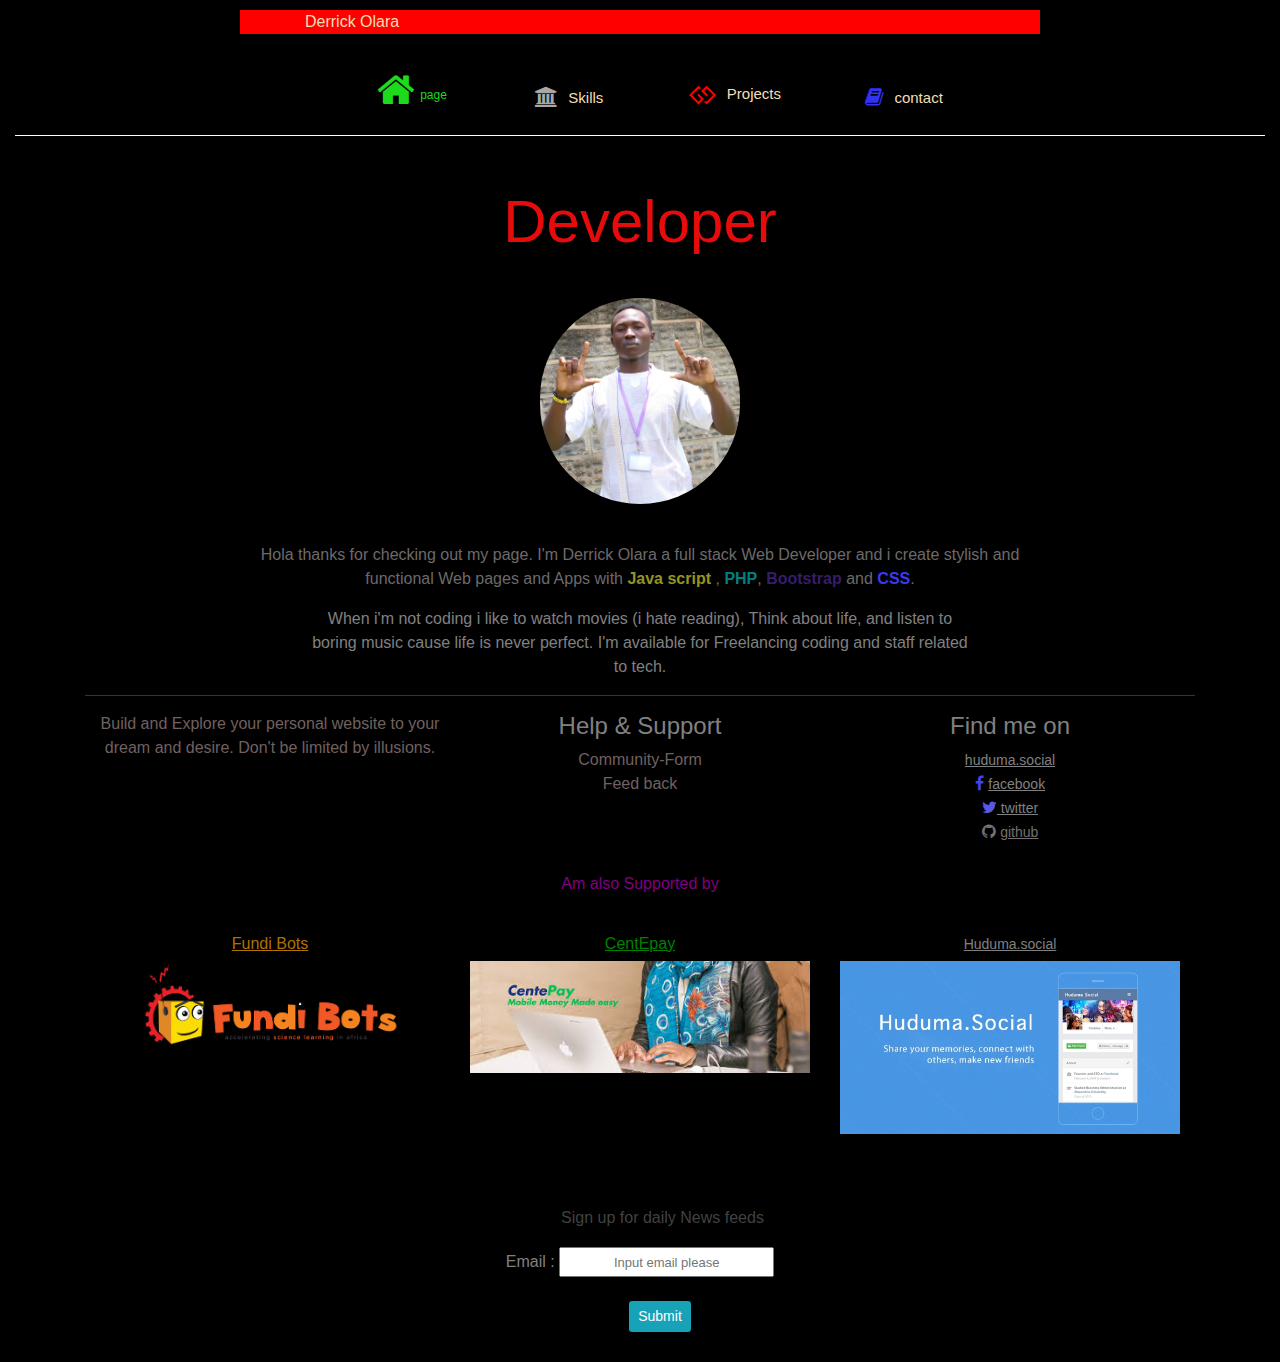
==== index.html @ 3caf9a6b "updated alerts" ====
<!DOCTYPE html>
<html lang="en">
<head>
    <meta charset="UTF-8">
    <meta name="viewport" content="width=device-width, initial-scale=1.0">
    <title>Derrick's Biography</title>
    
    
    <link rel="stylesheet" href="https://maxcdn.bootstrapcdn.com/font-awesome/4.6.3/css/font-awesome.min.css">

    <link rel="stylesheet" href="https://maxcdn.bootstrapcdn.com/bootstrap/4.5.0/css/bootstrap.min.css">
    <link rel="stylesheet" href="style.css">
</head>



<!-------------------Navigation section------------------------>
       <div class="container" id="navname">
            <p id="navderrick">Derrick Olara</p>
       </div>

       <div class="container-fluid" id="navcontainer">

        
           <ol>
               <li><a href="#"><span class="fa fa-home" id="home"></a></span><font id="pagehome"><font style="font-size: 12px;" id="page"><br>page</font></font></li>

               <li><a href="skills.html"><span class="fa fa-university"></a>Skills</li>

               <li><a href="#"><span class="fa fa-gg" id="ggg"></a>Projects</span></li>

               <li><a href="#"><span class="fa fa-book"></a></span>contact</li>
           </ol>
       </div>

<!-----------------------------Main body--------------------->
       <div class="container">
           <h1 id="derrick">Developer</h1>
       </div> 
       
       <img id="profile" class="img-fluid" src="images/derrick1.JPG" alt="image can't load check connection">

       <div class="container" id="detailone">
           <p>Hola thanks for checking out my page. I'm Derrick Olara a full stack Web Developer and i create stylish and functional Web pages and Apps with  <strong style="color: rgb(148, 148, 32);">Java script</strong> , <strong style="color:teal">PHP</strong>, <strong style="color: rgb(53, 30, 105);">Bootstrap</strong> and <strong style="color: rgb(58, 58, 238);">CSS</strong>.</p>
       </div>


       <div class="container" id="detailtwo">
           When i'm not coding i like to watch movies (i hate reading), Think about life, and listen to boring music cause life is never perfect. I'm available for Freelancing coding and staff related to tech. 
       </div>
<!--------------------Footer section-------------------------> 
                           <div class="container"><hr></div>    
                            
        <div class="container" id="footsection">

            <div class="container" id="build">
                <p>Build and Explore your personal website to your dream and desire. Don't be limited by illusions.</p>
             </div>

             <div class="container" id="help">
                <div class="col"><h4>Help & Support</h4></div>
                    <div class="col" id="helpinfo">Community-Form</div>
                         <div class="col" id="helpinfo">Feed back</div>
            </div>

            <div class="container">
                <div class="col"><h4 id="find">Find me on</h4></div>

                    <div class="col" ><a id="huduma" href="https://huduma.social/dericklara"><u>huduma.social</u></a></div>

                        <div class="col" ><span class="fa fa-facebook"></span> <a id="facebook" href="https://www.facebook.com/lara.derick.1"><u>facebook</u></a></div>

                        <div class="col" ><span class="fa fa-twitter"></span><a id="twitter" href="https://twitter.com/0700derrick"><u> twitter</u></a></div>

                        <div class="col"><span class="fa fa-github"></span> <a id="github" href="https://github.com/0700derrick"> <u>github</u></a></div>
            </div>
        </div>  
<!-------------------last foot section---------------------->

        <div class="container" id="supported">
            <h6>Am also Supported by</h6>
        </div>
        
    <div class="container" id="lastfootsection">
        <div class="container">
            <h6><a id="fundi" href=""><u>Fundi Bots</u></a></h6>
            <img class="img-fluid" src="images/fundi logo.png" alt="image can't load check connection">
        </div>

        <div class="container">
            <h6><a id="centepay" href=""><u>CentEpay</u></a></h6>
            <img class="img-fluid" src="images/centepay.jpg" alt="image can't load check connection">
        </div>

        <div class="container">
            <h6><a id="huduma" href=""><u>Huduma.social</u></a></h6>
            <img class="img-fluid" id="hudumaimage" src="images/huduma.jpg" alt="can't load image check connection">
        </div>
    </div> 

<br>
    <!---------------------Alert section-------------------> 

<div class="container" id="success-alert">
    <div class="col">
        <div class="alert alert-success fade show" id="alertsuccess">
            <span class="fa fa-smile-o"> </span>Thank you for your Support <button class="close" id="closesuccess">&times;</button>
        </div>
    </div>
</div>

<div class="container" id="danger-alert">
    <div class="alert alert-danger fade show" id="alertdanger">
        <span class="fa fa-frown-o"></span> Please Input all Details <button class="close" id="closedanger">&times;</button>
    </div>
</div>

<!---------------------last section------------------->
   
    
    <div class="container">
        <h6 id="signup">Sign up for daily News feeds</h6>
    </div>

<form action="#">

   <span id="emails">Email : </span> <input type="email" placeholder="Input email please" id="inp" required> <br> <br>

   <button onclick="dat()" id="btt" type="button" class="btn-sm btn-info">Submit</button>
</form>
  

    

<script src="https://code.jquery.com/jquery-3.5.1.slim.min.js"> </script>
<script src="https://stackpath.bootstrapcdn.com/bootstrap/4.5.0/js/bootstrap.min.js"></script>    
<script src="index.js" type="text/javascript"></script>    
<body>
    
</body>
</html>
---- style.css ----
body
{
    background-color: black;
    font-family: 'poppins', sans-serif;
    color: wheat;
}

#navcontainer
{
   position: sticky;
   top: 0px;
   background-color: black;
   z-index: 1;
}


#navname
{
   margin-top: 10px;
   max-width: 800px;
  
   background-color: red;
}

#navderrick
{
    padding-top: 10px;
    padding-top: 0px;
    margin-left: 50px;   
}

ol
{
    padding-top: 0px;
    text-align: center;
    border-bottom: 1px solid white;
    padding-bottom: 0px;
}

a
{
    list-style: none;
    text-decoration: none;
    color: wheat;
}

a:hover
{
    list-style: none;
    text-decoration: none;
    color: wheat;
}

#page
{
    position: relative;
    right: 4px;
    bottom: 10px;
}

li
{
    list-style: none;
    display: inline-flex;
    padding: 40px;
    padding-top: 20px; 
    padding-bottom: 20px;
    font-size: 15px;
}

span
{
    margin: 0px;
    padding: 0px;
}

.fa-home
{
    padding-right: 10px;
    font-size: 40px;
    color: rgb(30, 218, 30);
}

.fa-university
{
    padding-right: 10px;
    font-size: 20px;
    color: rgb(172, 167, 167);
}

.fa-gg
{
    padding-right: 10px;
    font-size: 25px;
    color:red;
}

.fa-book
{
    padding-right: 10px;
    font-size: 20px;
    color: rgb(50, 50, 241);
}

h1
{
    font-weight: 1px;
    color: rgba(236, 11, 11, 0.986);
    text-align: center;
    margin-bottom: 40px;
    margin-top: 50px;
    font-size: 60px;
    font-weight: lighter;
    
}

#profile
{
    margin-left: auto;
    margin-right: auto;
    display: block;
    width: 200px;
    border-radius: 500px;
    margin-bottom: 3%;
}

#detailone
{
    max-width: 800px;
    text-align: center;
    color: rgb(109, 106, 106);
}

#detailtwo
{
    max-width: 700px;
    text-align: center;
    color: gray;
}

hr
{
    border-top: 1px solid purple;
}

#footsection
{
    display: flex;
    margin-bottom: 30px;
    text-align: center;
}

#build
{
    color: rgb(112, 97, 97);
}

#help
{
    color: gray;
}



#helptitle
{
  text-align: center;
}

#helpinfo
{
    color: rgb(112, 97, 97);
}

#find
{
    color: gray;
}

#huduma
{
    color: gray;
    font-size: 14px;
}

#facebook
{
    color:gray;
    font-size: 14px;
}

.fa-facebook
{
    color: rgb(66, 66, 238);
}

#twitter
{
    color: gray;
    font-size: 14px;
}

.fa-twitter
{
    color: rgb(88, 88, 228);
}

#github
{
    color: rgb(117, 111, 111);
    font-size: 14px;
}

#supported
{
    text-align: center;
    color: purple;
    margin-bottom: 40px;
}

.fa-github
{
    color: rgb(117, 111, 111);
}

#fundi
{
    color: rgba(255, 166, 0, 0.699);
}

#centepay
{
    color: green;
    margin-top: 50%;
}

#lastfootsection
{
    display: flex;
    text-align: center;
}

#hudumaimage
{
    height: auto;
}

#signup
{
    text-align: center;
    margin-top: 50px;
    margin-bottom: 20px; 
    margin-left: 45px;
    color: rgba(128, 128, 128, 0.521);
}


.btn-primary
{
    filter: drop-shadow(10px 10px 10px rgb(43, 43, 99));
    margin-bottom: 50px;
}


#closedanger
{
    position: relative;
    left: 13px;
}

#closesuccess
{
    position: relative;
    left: 13px;
}

#success-alert
{
    max-width: 400px;
    text-align: center;
}

.alert-success
{
    color: green;
    position: absolute;
    z-index: 1px;
}

.fa-smile-o
{
    color: rgb(23, 85, 23);
    position: relative;
    right: 13px;
}

#danger-alert
{
    max-width: 300px;
    text-align: center;
}

.alert-danger
{
    color: red;
    position: absolute;
    z-index: 1px;
}


.fa-frown-o
{
    position: relative;
    right: 13px;
}

form
{
    text-align: center;
    margin-bottom: 30px;
}


#emails
{
    color: gray;
}

#emailword
{
    color: gray;
}

::placeholder
{
    font-size: 13px;
    text-align: center;
}

.btn-info
{
    border: 1px solid transparent;
    position: relative;
    left: 20px;
}
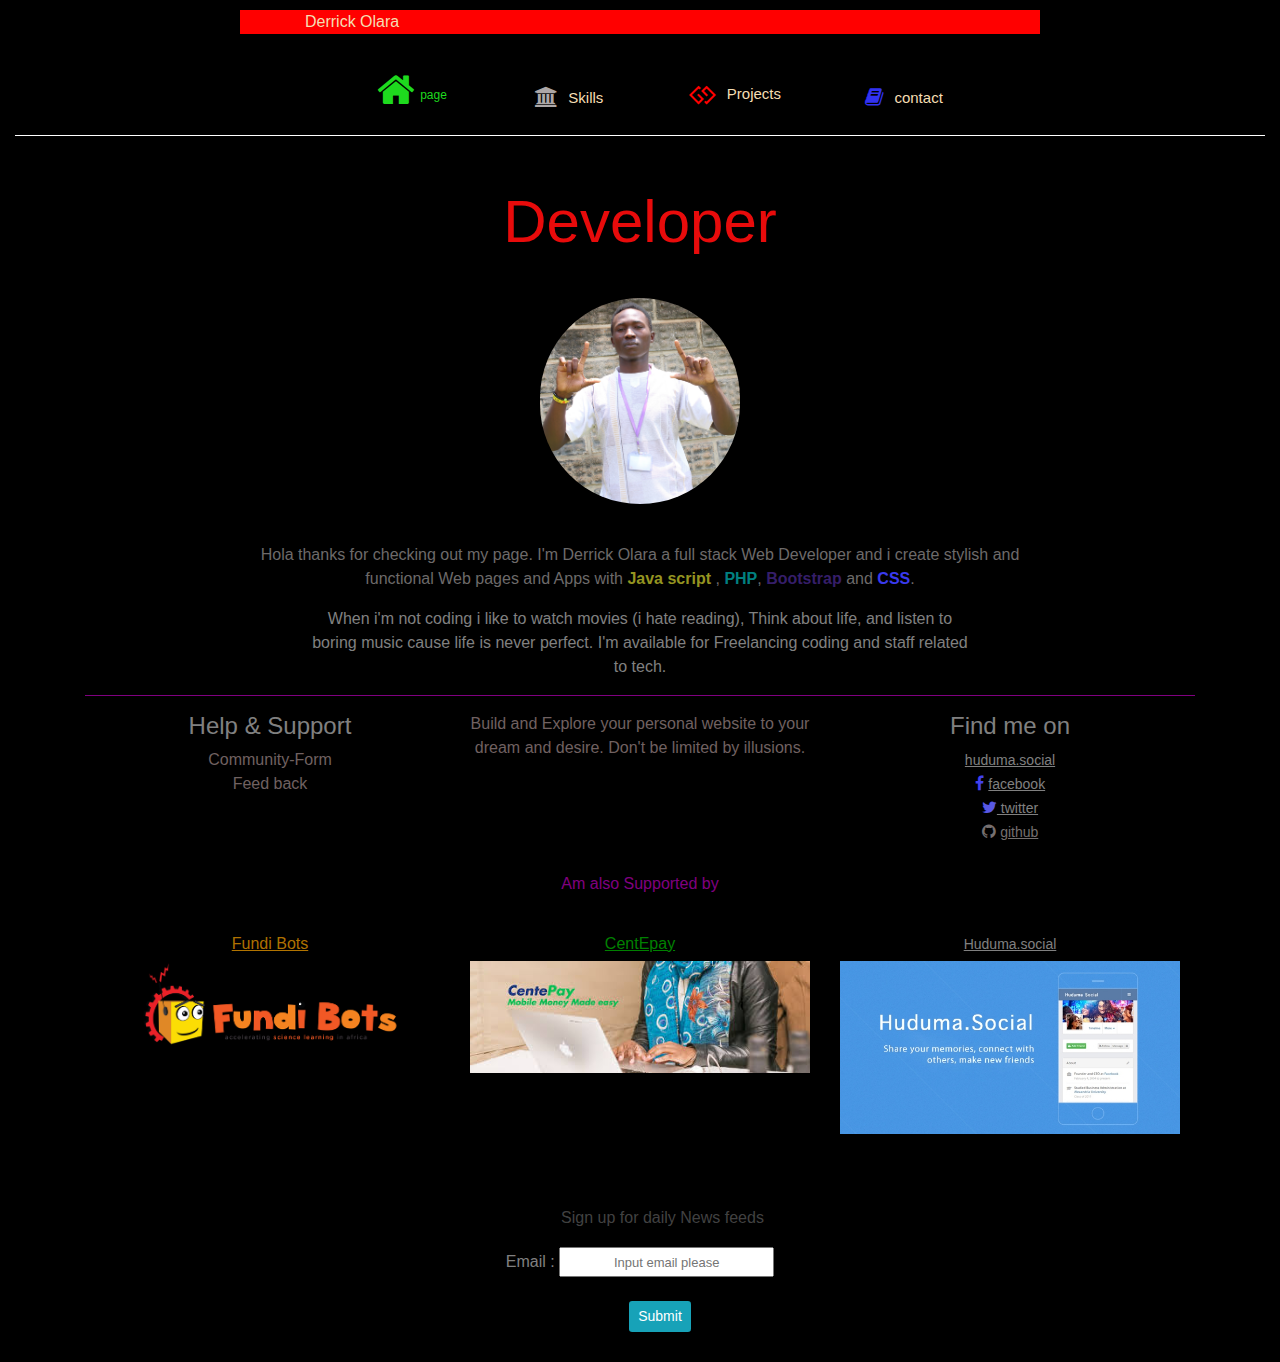
==== commit 943cc571: "updated images" ====
--- a/index.html
+++ b/index.html
@@ -53,15 +53,15 @@
                             
         <div class="container" id="footsection">
 
-            <div class="container" id="build">
-                <p>Build and Explore your personal website to your dream and desire. Don't be limited by illusions.</p>
-             </div>
-
-             <div class="container" id="help">
+            <div class="container" id="help">
                 <div class="col"><h4>Help & Support</h4></div>
                     <div class="col" id="helpinfo">Community-Form</div>
                          <div class="col" id="helpinfo">Feed back</div>
             </div>
+
+            <div class="container" id="build">
+                <p>Build and Explore your personal website to your dream and desire. Don't be limited by illusions.</p>
+             </div>
 
             <div class="container">
                 <div class="col"><h4 id="find">Find me on</h4></div>
--- a/style.css
+++ b/style.css
@@ -243,6 +243,7 @@
 #hudumaimage
 {
     height: auto;
+    width: auto;
 }
 
 #signup
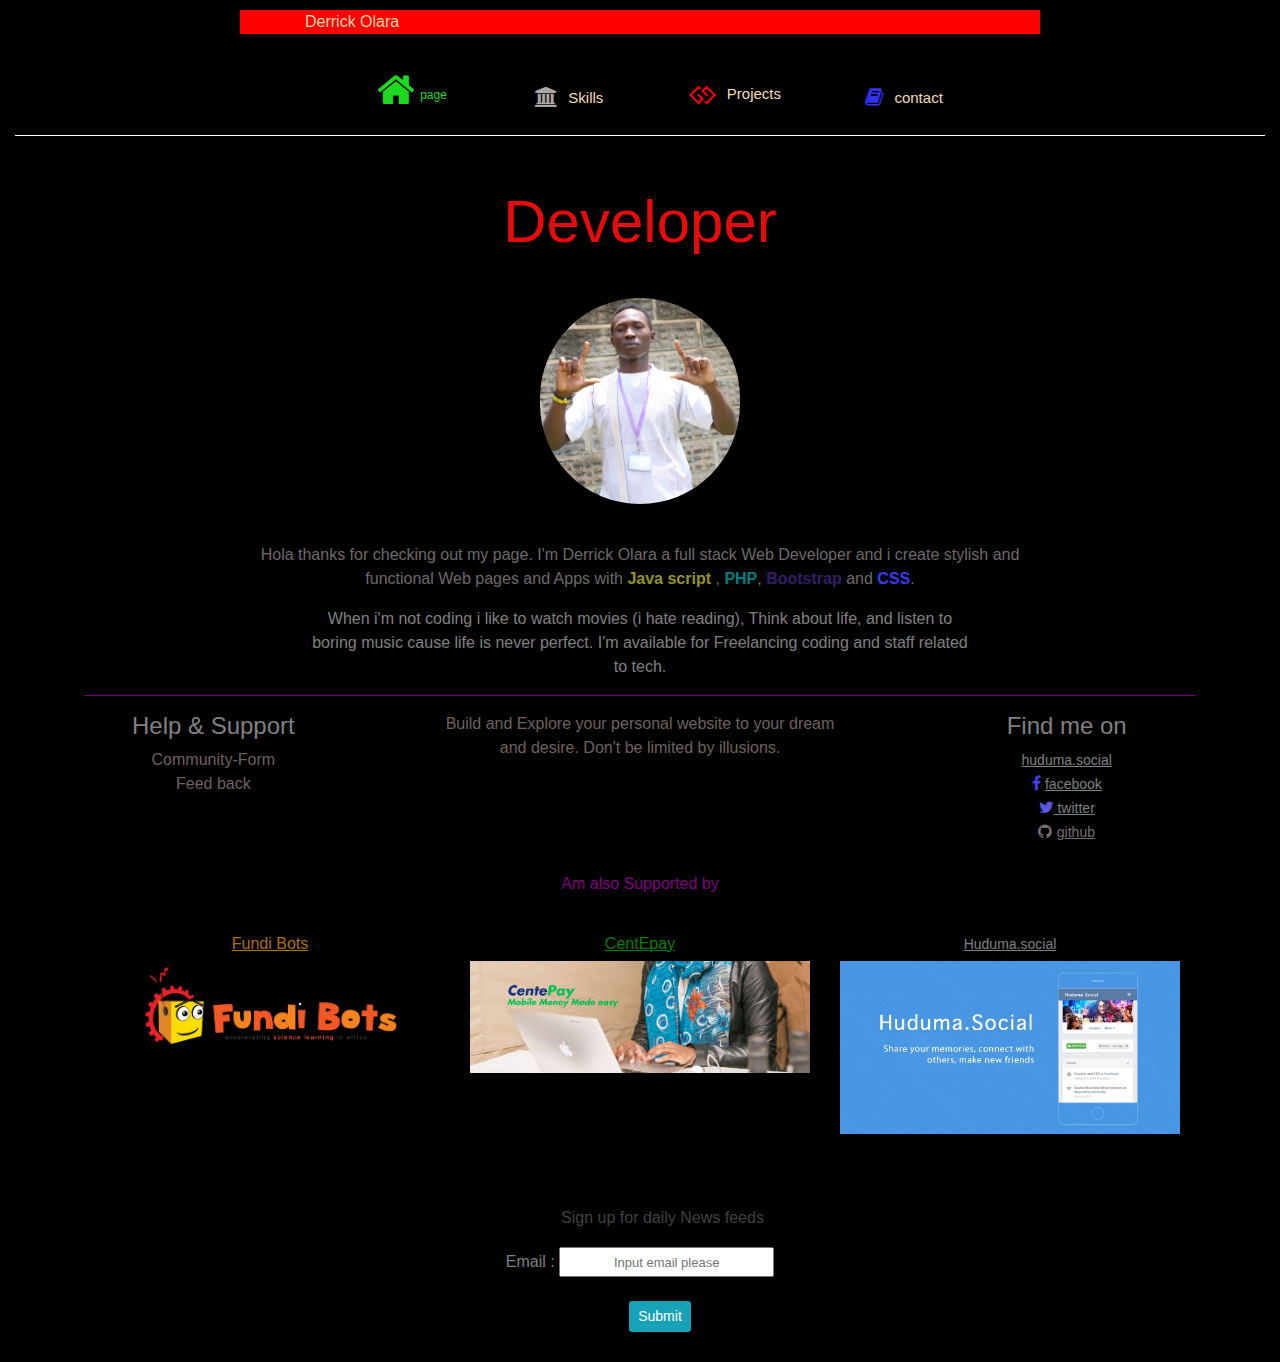
==== commit 17964cd8: "upadate" ====
--- a/index.html
+++ b/index.html
@@ -51,7 +51,7 @@
 <!--------------------Footer section-------------------------> 
                            <div class="container"><hr></div>    
                             
-        <div class="container" id="footsection">
+        <div class="container-flex" id="footsection">
 
             <div class="container" id="help">
                 <div class="col"><h4>Help & Support</h4></div>
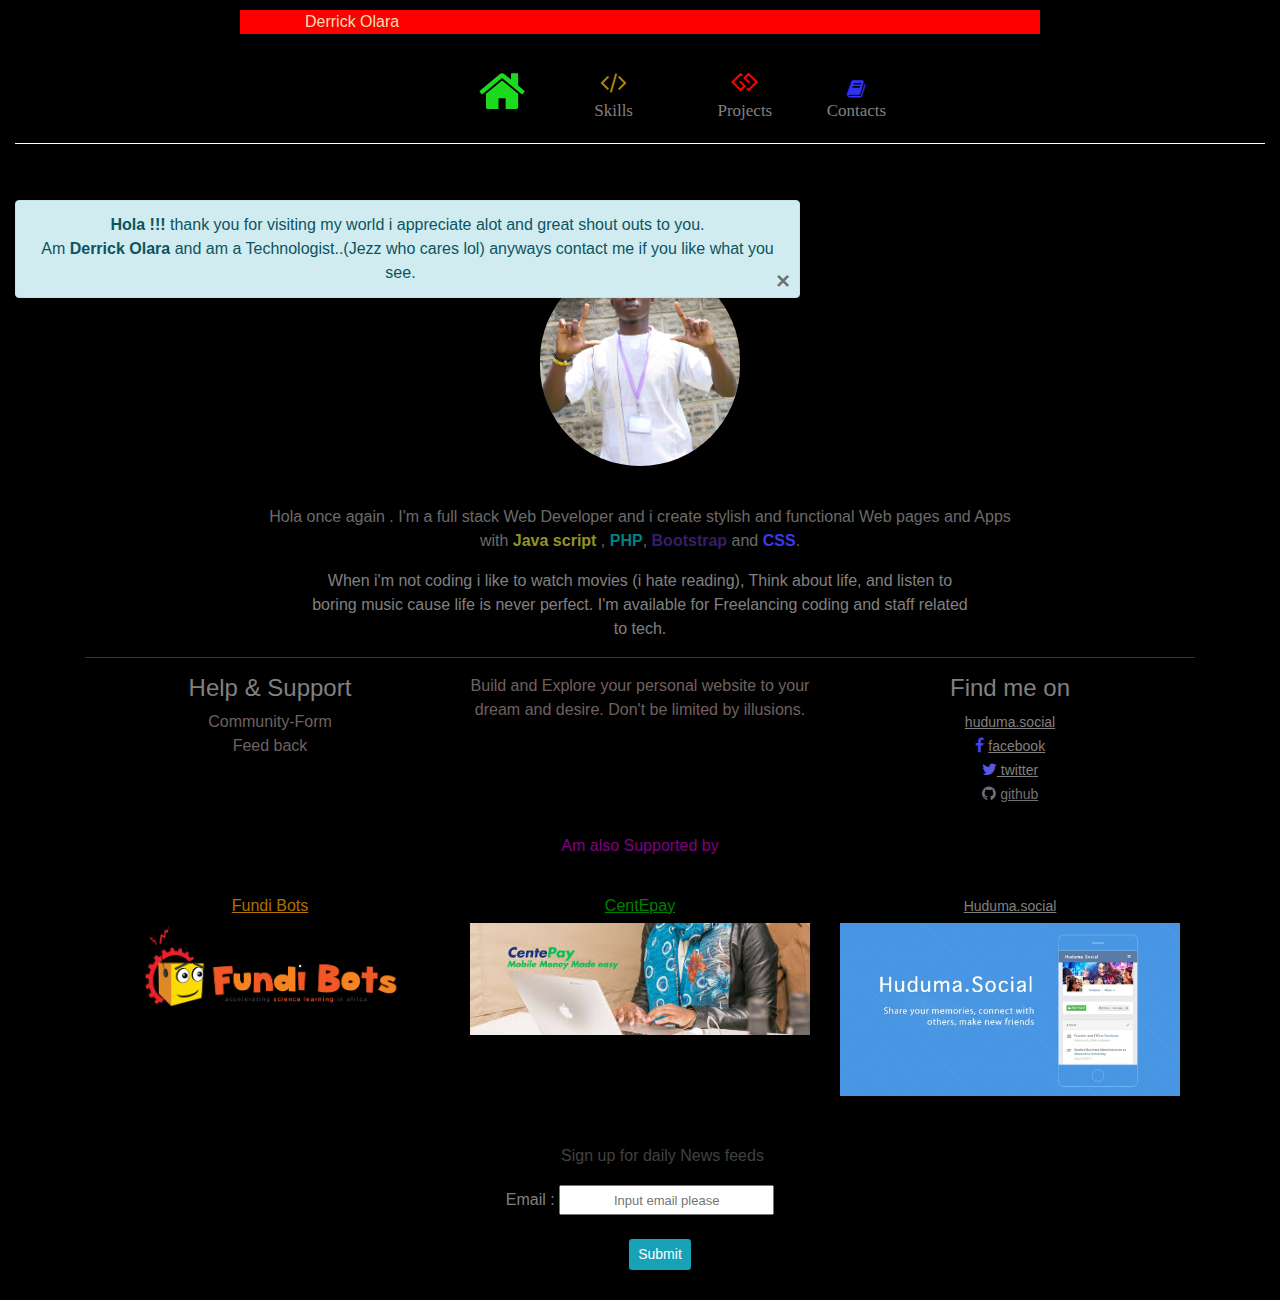
==== commit adc7b6de: "updated alerts" ====
--- a/index.html
+++ b/index.html
@@ -9,6 +9,7 @@
     <link rel="stylesheet" href="https://maxcdn.bootstrapcdn.com/font-awesome/4.6.3/css/font-awesome.min.css">
 
     <link rel="stylesheet" href="https://maxcdn.bootstrapcdn.com/bootstrap/4.5.0/css/bootstrap.min.css">
+    
     <link rel="stylesheet" href="style.css">
 </head>
 
@@ -23,25 +24,26 @@
 
         
            <ol>
-               <li><a href="#"><span class="fa fa-home" id="home"></a></span><font id="pagehome"><font style="font-size: 12px;" id="page"><br>page</font></font></li>
+               <li><a href="#"><span class="fa fa-home" id="home"></a><br></span><font id="pagehome"></li>
 
-               <li><a href="skills.html"><span class="fa fa-university"></a>Skills</li>
+               <li class="fa fa-code"><br><span id="skills">Skills</span></li>
 
-               <li><a href="#"><span class="fa fa-gg" id="ggg"></a>Projects</span></li>
+               <li class="fa fa-gg"><br><span id="projects">Projects</span></li>
 
-               <li><a href="#"><span class="fa fa-book"></a></span>contact</li>
+               <li class="fa fa-book"><br><span id="contact">Contacts</span></li>
            </ol>
        </div>
 
+<div class="col collapse" id="inform">
+        <div class="alert alert-info fade show"><strong>Hola !!!</strong> thank you for visiting my world i appreciate alot and great shout outs to you.<br> Am <strong>Derrick Olara</strong> and am a Technologist..(Jezz who cares lol) anyways contact me if you like what you see.<button class="close" data-dismiss="alert" id="closeinfo">&times;</button></div>
+ </div>
 <!-----------------------------Main body--------------------->
-       <div class="container">
-           <h1 id="derrick">Developer</h1>
-       </div> 
-       
+     
+
        <img id="profile" class="img-fluid" src="images/derrick1.JPG" alt="image can't load check connection">
 
        <div class="container" id="detailone">
-           <p>Hola thanks for checking out my page. I'm Derrick Olara a full stack Web Developer and i create stylish and functional Web pages and Apps with  <strong style="color: rgb(148, 148, 32);">Java script</strong> , <strong style="color:teal">PHP</strong>, <strong style="color: rgb(53, 30, 105);">Bootstrap</strong> and <strong style="color: rgb(58, 58, 238);">CSS</strong>.</p>
+           <p>Hola once again . I'm a full stack Web Developer and i create stylish and functional Web pages and Apps with  <strong style="color: rgb(148, 148, 32);">Java script</strong> , <strong style="color:teal">PHP</strong>, <strong style="color: rgb(53, 30, 105);">Bootstrap</strong> and <strong style="color: rgb(58, 58, 238);">CSS</strong>.</p>
        </div>
 
 
@@ -49,32 +51,33 @@
            When i'm not coding i like to watch movies (i hate reading), Think about life, and listen to boring music cause life is never perfect. I'm available for Freelancing coding and staff related to tech. 
        </div>
 <!--------------------Footer section-------------------------> 
-                           <div class="container"><hr></div>    
+     <div class="container"><hr></div>    
                             
-        <div class="container-flex" id="footsection">
+<div class="container" id="footsection">
 
-            <div class="container" id="help">
-                <div class="col"><h4>Help & Support</h4></div>
-                    <div class="col" id="helpinfo">Community-Form</div>
-                         <div class="col" id="helpinfo">Feed back</div>
-            </div>
+    <div class="container" id="help">
+        <div class="col"><h4>Help & Support</h4></div>
+            <div class="col" id="helpinfo">Community-Form</div>
+                    <div class="col" id="helpinfo">Feed back</div>
+    </div>
 
-            <div class="container" id="build">
-                <p>Build and Explore your personal website to your dream and desire. Don't be limited by illusions.</p>
-             </div>
+    <div class="container" id="build">
+        <p>Build and Explore your personal website to your dream and desire. Don't be limited by illusions.</p>
+    </div>
+            
 
-            <div class="container">
-                <div class="col"><h4 id="find">Find me on</h4></div>
+<div class="container">
+    <div class="col"><h4 id="find">Find me on</h4></div>
 
-                    <div class="col" ><a id="huduma" href="https://huduma.social/dericklara"><u>huduma.social</u></a></div>
+        <div class="col" ><a id="huduma" href="https://huduma.social/dericklara"><u>huduma.social</u></a></div>
 
-                        <div class="col" ><span class="fa fa-facebook"></span> <a id="facebook" href="https://www.facebook.com/lara.derick.1"><u>facebook</u></a></div>
+        <div class="col" ><span class="fa fa-facebook"></span> <a id="facebook" href="https://www.facebook.com/lara.derick.1"><u>facebook</u></a></div>
 
-                        <div class="col" ><span class="fa fa-twitter"></span><a id="twitter" href="https://twitter.com/0700derrick"><u> twitter</u></a></div>
+        <div class="col" ><span class="fa fa-twitter"></span><a id="twitter" href="https://twitter.com/0700derrick"><u> twitter</u></a></div>
 
-                        <div class="col"><span class="fa fa-github"></span> <a id="github" href="https://github.com/0700derrick"> <u>github</u></a></div>
-            </div>
-        </div>  
+        <div class="col"><span class="fa fa-github"></span> <a id="github" href="https://github.com/0700derrick"> <u>github</u></a></div>
+    </div>
+</div>  
 <!-------------------last foot section---------------------->
 
         <div class="container" id="supported">
@@ -83,22 +86,22 @@
         
     <div class="container" id="lastfootsection">
         <div class="container">
-            <h6><a id="fundi" href=""><u>Fundi Bots</u></a></h6>
+            <h6><a id="fundi" href="https://fundibots.org/"><u>Fundi Bots</u></a></h6>
             <img class="img-fluid" src="images/fundi logo.png" alt="image can't load check connection">
         </div>
 
         <div class="container">
-            <h6><a id="centepay" href=""><u>CentEpay</u></a></h6>
+            <h6><a id="centepay" href="https://centepay.com/"><u>CentEpay</u></a></h6>
             <img class="img-fluid" src="images/centepay.jpg" alt="image can't load check connection">
         </div>
 
         <div class="container">
-            <h6><a id="huduma" href=""><u>Huduma.social</u></a></h6>
+            <h6><a id="huduma" href="https://huduma.social/"><u>Huduma.social</u></a></h6>
             <img class="img-fluid" id="hudumaimage" src="images/huduma.jpg" alt="can't load image check connection">
         </div>
     </div> 
 
-<br>
+
     <!---------------------Alert section-------------------> 
 
 <div class="container" id="success-alert">
@@ -111,29 +114,33 @@
 
 <div class="container" id="danger-alert">
     <div class="alert alert-danger fade show" id="alertdanger">
-        <span class="fa fa-frown-o"></span> Please Input all Details <button class="close" id="closedanger">&times;</button>
+        <span class="fa fa-frown-o"></span> Input email please<button class="close" id="closedanger">&times;</button>
     </div>
 </div>
 
 <!---------------------last section------------------->
    
-    
+   
     <div class="container">
         <h6 id="signup">Sign up for daily News feeds</h6>
     </div>
 
-<form action="#">
+    <form action="#">
 
-   <span id="emails">Email : </span> <input type="email" placeholder="Input email please" id="inp" required> <br> <br>
+        <span id="emails">Email : </span> <input type="email" placeholder="Input email please" id="inp" required> <br> <br>
 
-   <button onclick="dat()" id="btt" type="button" class="btn-sm btn-info">Submit</button>
-</form>
+        <button onclick="dat()" id="btt" type="button" class="btn-sm btn-info">Submit</button>
+   </form>
+
+
   
 
     
 
 <script src="https://code.jquery.com/jquery-3.5.1.slim.min.js"> </script>
-<script src="https://stackpath.bootstrapcdn.com/bootstrap/4.5.0/js/bootstrap.min.js"></script>    
+
+<script src="https://stackpath.bootstrapcdn.com/bootstrap/4.5.0/js/bootstrap.min.js"></script>   
+
 <script src="index.js" type="text/javascript"></script>    
 <body>
     
--- a/style.css
+++ b/style.css
@@ -18,8 +18,7 @@
 {
    margin-top: 10px;
    max-width: 800px;
-  
-   background-color: red;
+  background-color: red;
 }
 
 #navderrick
@@ -51,12 +50,6 @@
     color: wheat;
 }
 
-#page
-{
-    position: relative;
-    right: 4px;
-    bottom: 10px;
-}
 
 li
 {
@@ -68,24 +61,21 @@
     font-size: 15px;
 }
 
-span
-{
-    margin: 0px;
-    padding: 0px;
-}
-
 .fa-home
 {
-    padding-right: 10px;
-    font-size: 40px;
+    padding-right: 0px;
+    font-size: 50px;
     color: rgb(30, 218, 30);
-}
-
-.fa-university
-{
-    padding-right: 10px;
-    font-size: 20px;
-    color: rgb(172, 167, 167);
+    position: relative;
+    bottom: 7px;
+    left: 15px;
+}
+
+.fa-code
+{
+    
+    font-size: 25px;
+    color: rgb(177, 138, 9)
 }
 
 .fa-gg
@@ -95,23 +85,29 @@
     color:red;
 }
 
+#skills
+{
+    color: gray;
+    font-size: 17px;
+}
+
+#projects
+{
+    color: gray;
+    font-size: 17px;
+}
+
+#contact
+{
+    color: gray;
+    font-size: 17px;
+}
+
 .fa-book
 {
     padding-right: 10px;
     font-size: 20px;
     color: rgb(50, 50, 241);
-}
-
-h1
-{
-    font-weight: 1px;
-    color: rgba(236, 11, 11, 0.986);
-    text-align: center;
-    margin-bottom: 40px;
-    margin-top: 50px;
-    font-size: 60px;
-    font-weight: lighter;
-    
 }
 
 #profile
@@ -122,6 +118,30 @@
     width: 200px;
     border-radius: 500px;
     margin-bottom: 3%;
+    margin-top: 50px;
+}
+
+.alert-info
+{
+  position: absolute;
+  z-index: 1;
+  text-align: center;
+}
+
+#inform
+{
+   height: 50px;
+   position: sticky;
+   top: 200px;
+   z-index: 1;
+   max-width:800px;
+}
+
+#closeinfo
+{
+    position: relative;
+    left: 11px;
+    top: 8px;
 }
 
 #detailone
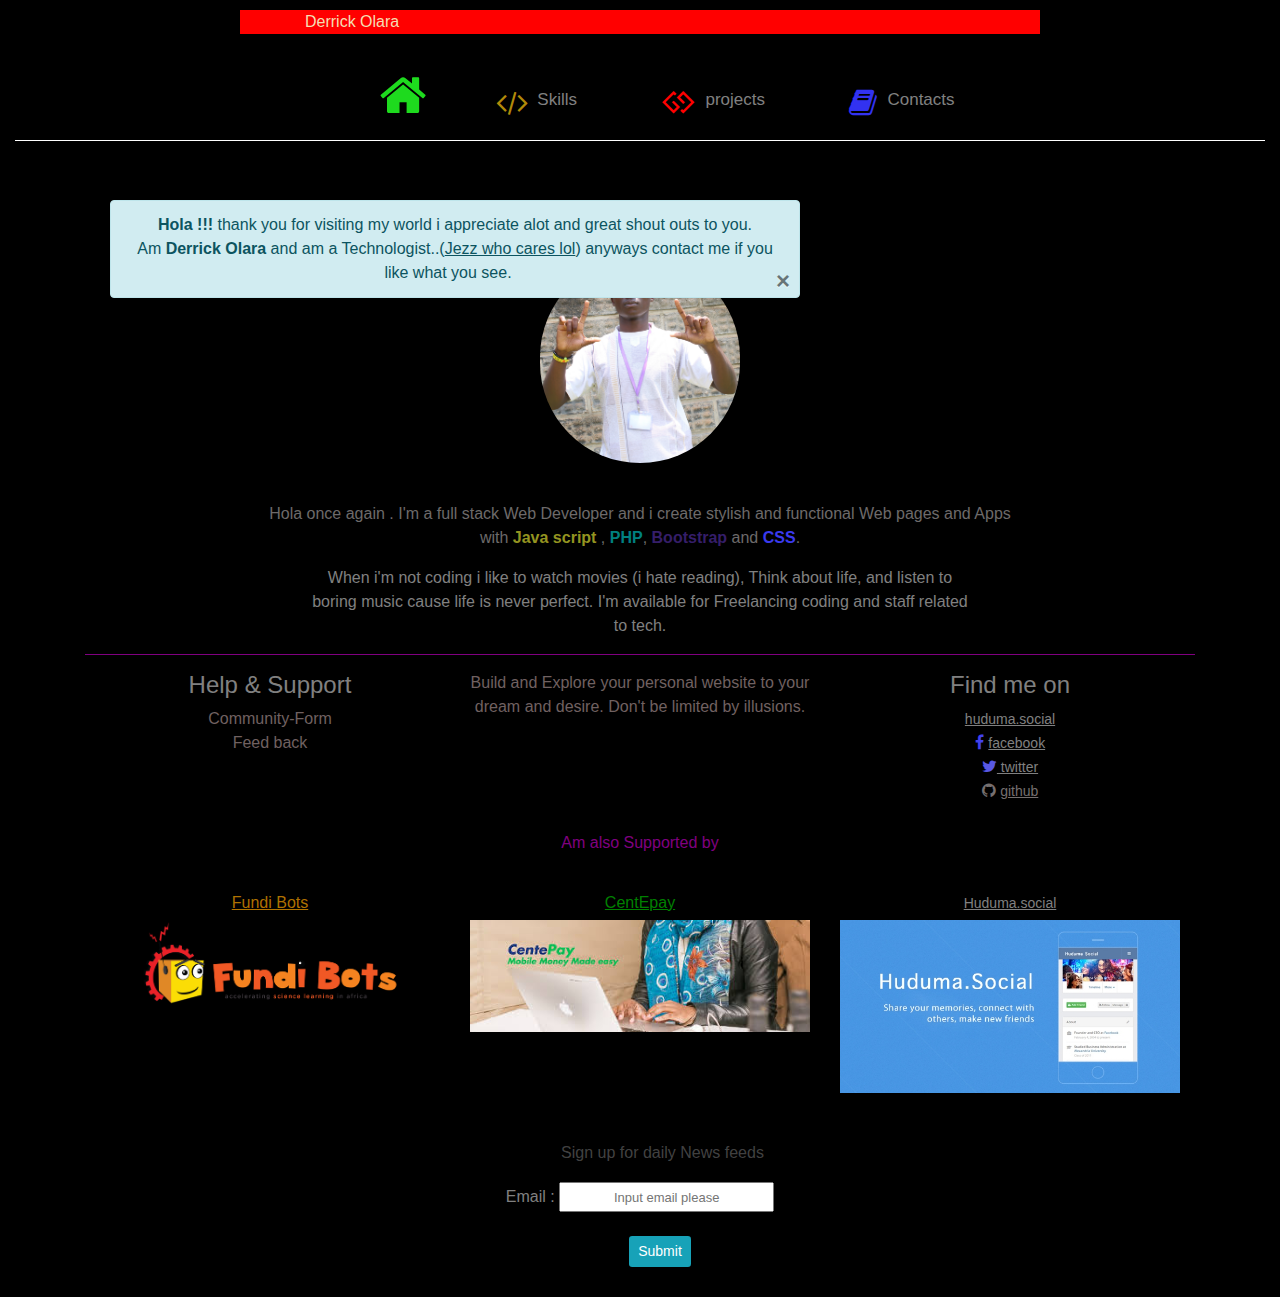
==== commit 64f0e265: "updated alerts" ====
--- a/index.html
+++ b/index.html
@@ -26,16 +26,16 @@
            <ol>
                <li><a href="#"><span class="fa fa-home" id="home"></a><br></span><font id="pagehome"></li>
 
-               <li class="fa fa-code"><br><span id="skills">Skills</span></li>
+                <li><a href="skills.html"><span class="fa fa-code"></span></a><span id="skills">&nbsp; Skills</span></li>
 
-               <li class="fa fa-gg"><br><span id="projects">Projects</span></li>
-
-               <li class="fa fa-book"><br><span id="contact">Contacts</span></li>
+               <li><a href="#"><span class="fa fa-gg"></span></a><span id="projects">projects</span></li>
+               
+               <li><a href=""><span class="fa fa-book"></span></a><span id="contact">Contacts</span></li>
            </ol>
        </div>
 
 <div class="col collapse" id="inform">
-        <div class="alert alert-info fade show"><strong>Hola !!!</strong> thank you for visiting my world i appreciate alot and great shout outs to you.<br> Am <strong>Derrick Olara</strong> and am a Technologist..(Jezz who cares lol) anyways contact me if you like what you see.<button class="close" data-dismiss="alert" id="closeinfo">&times;</button></div>
+        <div class="alert alert-info fade show"><strong>Hola !!!</strong> thank you for visiting my world i appreciate alot and great shout outs to you.<br> Am <strong>Derrick Olara</strong> and am a Technologist..(<u>Jezz who cares lol</u>) anyways contact me if you like what you see.<button class="close" data-dismiss="alert" id="closeinfo">&times;</button></div>
  </div>
 <!-----------------------------Main body--------------------->
      
--- a/style.css
+++ b/style.css
@@ -67,21 +67,20 @@
     font-size: 50px;
     color: rgb(30, 218, 30);
     position: relative;
-    bottom: 7px;
     left: 15px;
 }
 
 .fa-code
 {
     
-    font-size: 25px;
+    font-size: 30px;
     color: rgb(177, 138, 9)
 }
 
 .fa-gg
 {
     padding-right: 10px;
-    font-size: 25px;
+    font-size: 30px;
     color:red;
 }
 
@@ -106,7 +105,7 @@
 .fa-book
 {
     padding-right: 10px;
-    font-size: 20px;
+    font-size: 30px;
     color: rgb(50, 50, 241);
 }
 
@@ -126,6 +125,8 @@
   position: absolute;
   z-index: 1;
   text-align: center;
+  animation: drop 2s ease;
+  left: 110px;
 }
 
 #inform
@@ -366,3 +367,16 @@
 }
 
 
+
+@keyframes drop
+{
+    0%{
+        opacity: 0px;
+        transform: translateY(-120px);
+    }
+
+    100%{
+        opacity: 1px;
+        transform: translateY(0px);
+    }
+}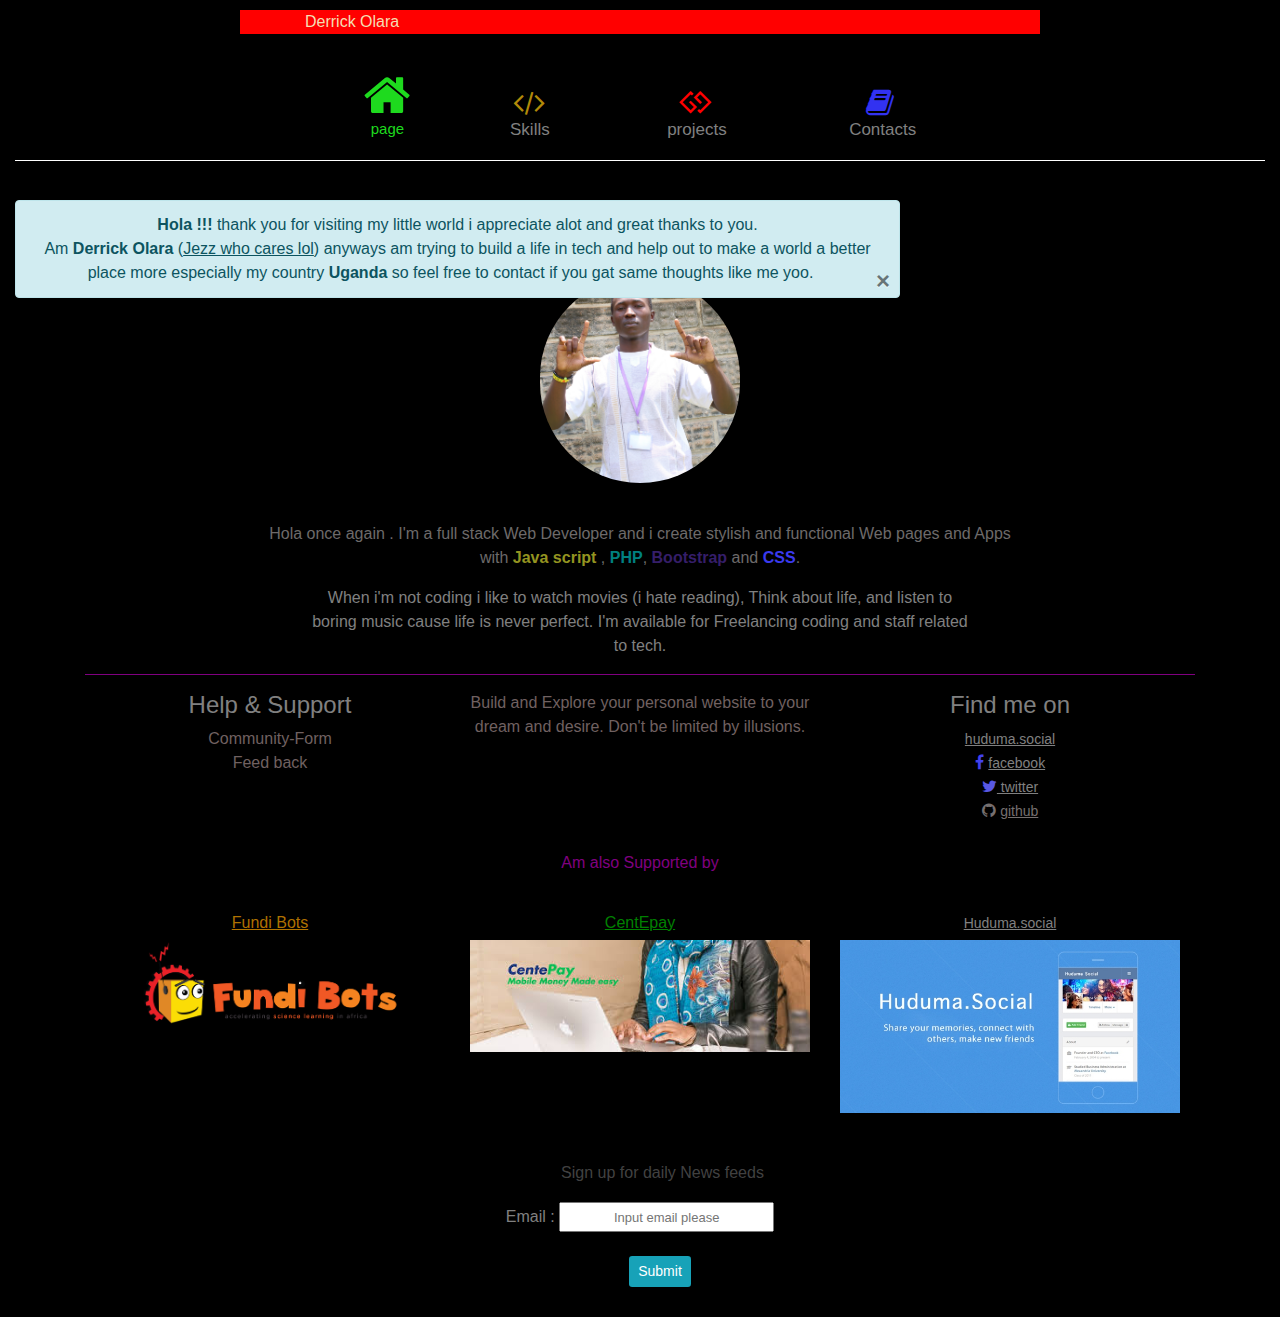
==== commit a861cb06: "Updated ol" ====
--- a/index.html
+++ b/index.html
@@ -24,7 +24,7 @@
 
         
            <ol>
-               <li><a href="#"><span class="fa fa-home" id="home"></a><br></span><font id="pagehome"></li>
+               <li><a href="#"><span class="fa fa-home" id="home"></a><br></span><font id="pagehome"><br><span id="page">page</span></li>
 
                 <li><a href="skills.html"><span class="fa fa-code"></span></a><span id="skills">&nbsp; Skills</span></li>
 
@@ -35,7 +35,7 @@
        </div>
 
 <div class="col collapse" id="inform">
-        <div class="alert alert-info fade show"><strong>Hola !!!</strong> thank you for visiting my world i appreciate alot and great shout outs to you.<br> Am <strong>Derrick Olara</strong> and am a Technologist..(<u>Jezz who cares lol</u>) anyways contact me if you like what you see.<button class="close" data-dismiss="alert" id="closeinfo">&times;</button></div>
+        <div class="alert alert-info fade show"><strong>Hola !!!</strong> thank you for visiting my little world i appreciate alot and great thanks to you.<br> Am <strong>Derrick Olara</strong> (<u>Jezz who cares lol</u>) anyways am trying to build a life in tech and help  out to make a world a better place more especially my country <strong>Uganda</strong> so feel free to contact if you gat same thoughts like me yoo.<button class="close" data-dismiss="alert" id="closeinfo">&times;</button></div>
  </div>
 <!-----------------------------Main body--------------------->
      
--- a/style.css
+++ b/style.css
@@ -57,7 +57,7 @@
     display: inline-flex;
     padding: 40px;
     padding-top: 20px; 
-    padding-bottom: 20px;
+    padding-bottom: 40px;
     font-size: 15px;
 }
 
@@ -84,22 +84,38 @@
     color:red;
 }
 
+#page
+{
+    position: relative;
+    top: 25px;
+    right: 24px;
+}
+
 #skills
 {
     color: gray;
     font-size: 17px;
+    position: relative;
+    right:44px;
+    top: 30px;
 }
 
 #projects
 {
     color: gray;
     font-size: 17px;
+    position: relative;
+    right:55px;
+    top: 30px;
 }
 
 #contact
 {
     color: gray;
     font-size: 17px;
+    position: relative;
+    right:55px;
+    top: 30px;
 }
 
 .fa-book
@@ -126,7 +142,6 @@
   z-index: 1;
   text-align: center;
   animation: drop 2s ease;
-  left: 110px;
 }
 
 #inform
@@ -135,7 +150,7 @@
    position: sticky;
    top: 200px;
    z-index: 1;
-   max-width:800px;
+   max-width:900px;
 }
 
 #closeinfo
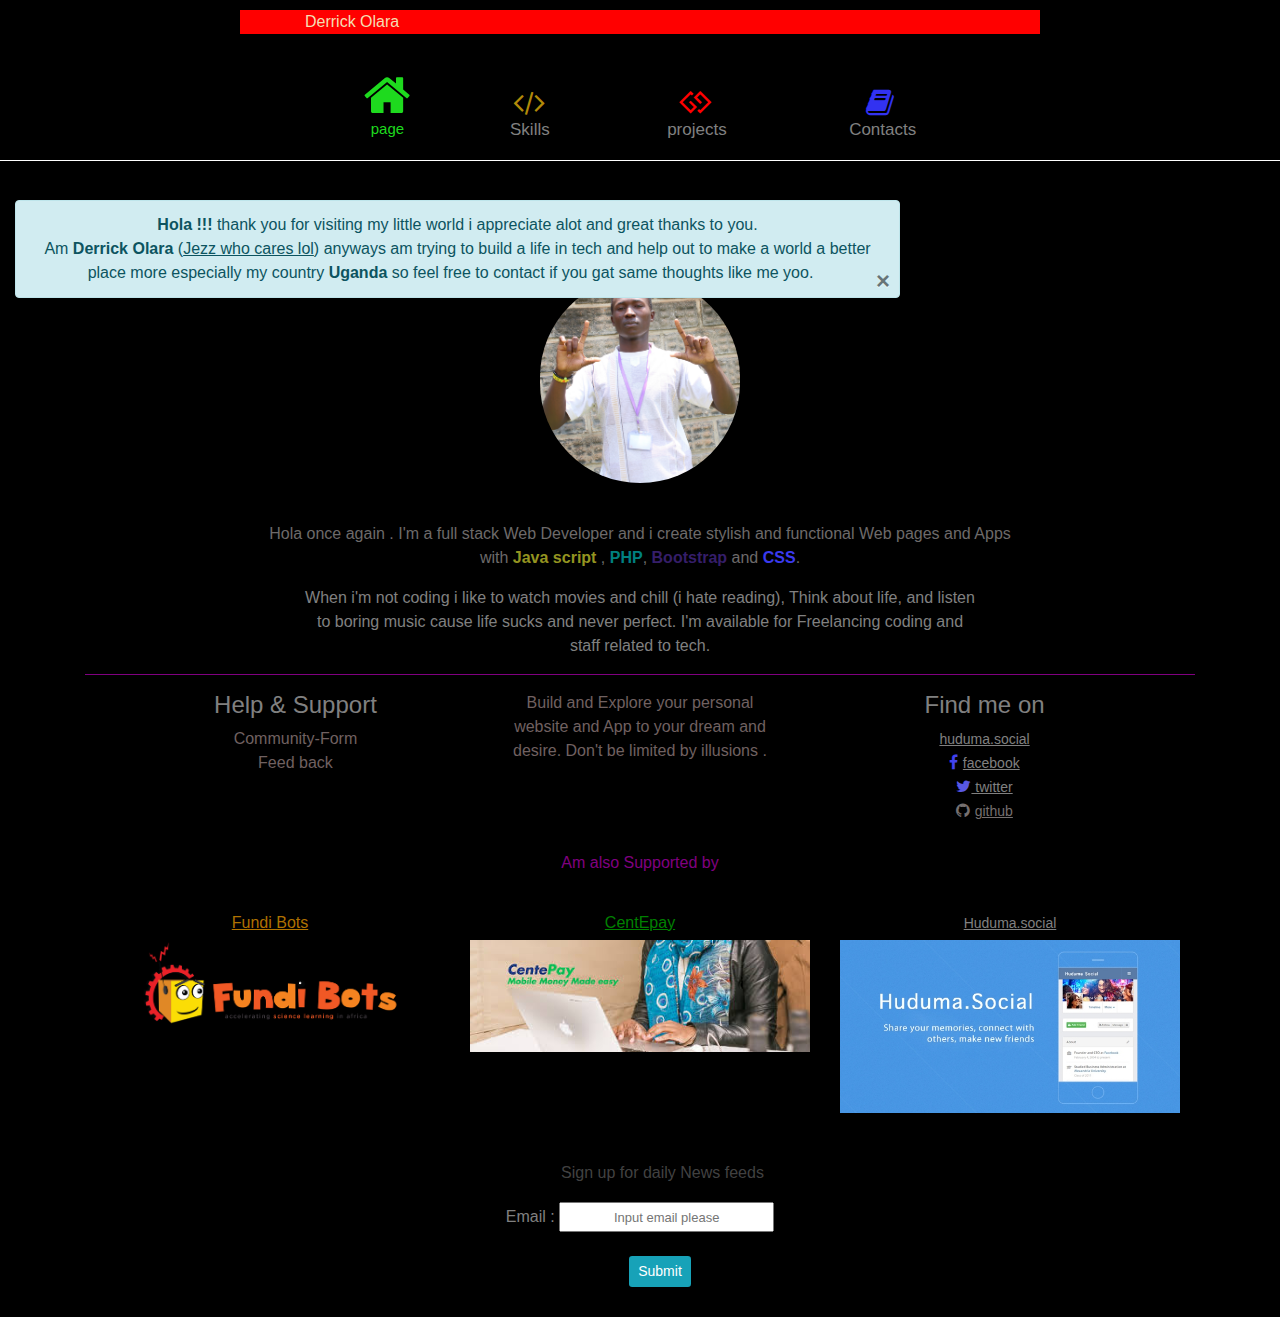
==== commit 90e1401d: "upadated on ol responsiveness" ====
--- a/index.html
+++ b/index.html
@@ -20,19 +20,18 @@
             <p id="navderrick">Derrick Olara</p>
        </div>
 
-       <div class="container-fluid" id="navcontainer">
+<div class="container-" id="navcontainer">
+    <ol>
+        <li id="hom"><a href="#"><span class="fa fa-home" id="home"></a><br></span><font id="pagehome"><br><span id="page">page</span></li>
 
-        
-           <ol>
-               <li><a href="#"><span class="fa fa-home" id="home"></a><br></span><font id="pagehome"><br><span id="page">page</span></li>
+        <li id="skill"><a href="skills.html"><span class="fa fa-code"></span></a><span id="skills">&nbsp; Skills</span></li>
 
-                <li><a href="skills.html"><span class="fa fa-code"></span></a><span id="skills">&nbsp; Skills</span></li>
+        <li id="proj"><a href="#"><span class="fa fa-gg"></span></a><span id="projects">projects</span></li>
+               
+        <li id="cont"><a href=""><span class="fa fa-book"></span></a><span id="contact">Contacts</span></li>
+    </ol>
+</div>
 
-               <li><a href="#"><span class="fa fa-gg"></span></a><span id="projects">projects</span></li>
-               
-               <li><a href=""><span class="fa fa-book"></span></a><span id="contact">Contacts</span></li>
-           </ol>
-       </div>
 
 <div class="col collapse" id="inform">
         <div class="alert alert-info fade show"><strong>Hola !!!</strong> thank you for visiting my little world i appreciate alot and great thanks to you.<br> Am <strong>Derrick Olara</strong> (<u>Jezz who cares lol</u>) anyways am trying to build a life in tech and help  out to make a world a better place more especially my country <strong>Uganda</strong> so feel free to contact if you gat same thoughts like me yoo.<button class="close" data-dismiss="alert" id="closeinfo">&times;</button></div>
@@ -48,7 +47,7 @@
 
 
        <div class="container" id="detailtwo">
-           When i'm not coding i like to watch movies (i hate reading), Think about life, and listen to boring music cause life is never perfect. I'm available for Freelancing coding and staff related to tech. 
+           When i'm not coding i like to watch movies and chill (i hate reading), Think about life, and listen to boring music cause life sucks and never perfect. I'm available for Freelancing coding and staff related to tech. 
        </div>
 <!--------------------Footer section-------------------------> 
      <div class="container"><hr></div>    
@@ -61,8 +60,8 @@
                     <div class="col" id="helpinfo">Feed back</div>
     </div>
 
-    <div class="container" id="build">
-        <p>Build and Explore your personal website to your dream and desire. Don't be limited by illusions.</p>
+    <div class="container-" id="build">
+        <p>Build and Explore your personal website and App to your dream and desire. Don't be limited by illusions .</p>
     </div>
             
 
--- a/style.css
+++ b/style.css
@@ -33,7 +33,7 @@
     padding-top: 0px;
     text-align: center;
     border-bottom: 1px solid white;
-    padding-bottom: 0px;
+    padding-bottom: 0px; 
 }
 
 a
@@ -315,6 +315,7 @@
 {
     max-width: 400px;
     text-align: center;
+    
 }
 
 .alert-success
@@ -394,4 +395,34 @@
         opacity: 1px;
         transform: translateY(0px);
     }
+}
+
+
+@media all and (max-width: 500px)
+{
+
+    #hom{ 
+          position: relative;
+          right: 100px;
+          top: 15px;
+    }
+
+    #skill{
+        position: relative;
+        bottom: 90px;
+        left: 100px;
+        right: 100px;
+    }
+
+    #proj {
+       position: relative;
+       right: 60px;
+       
+    }
+
+    #cont{
+        position: relative;
+        bottom: 90px;
+        left: 120px;
+    }
 }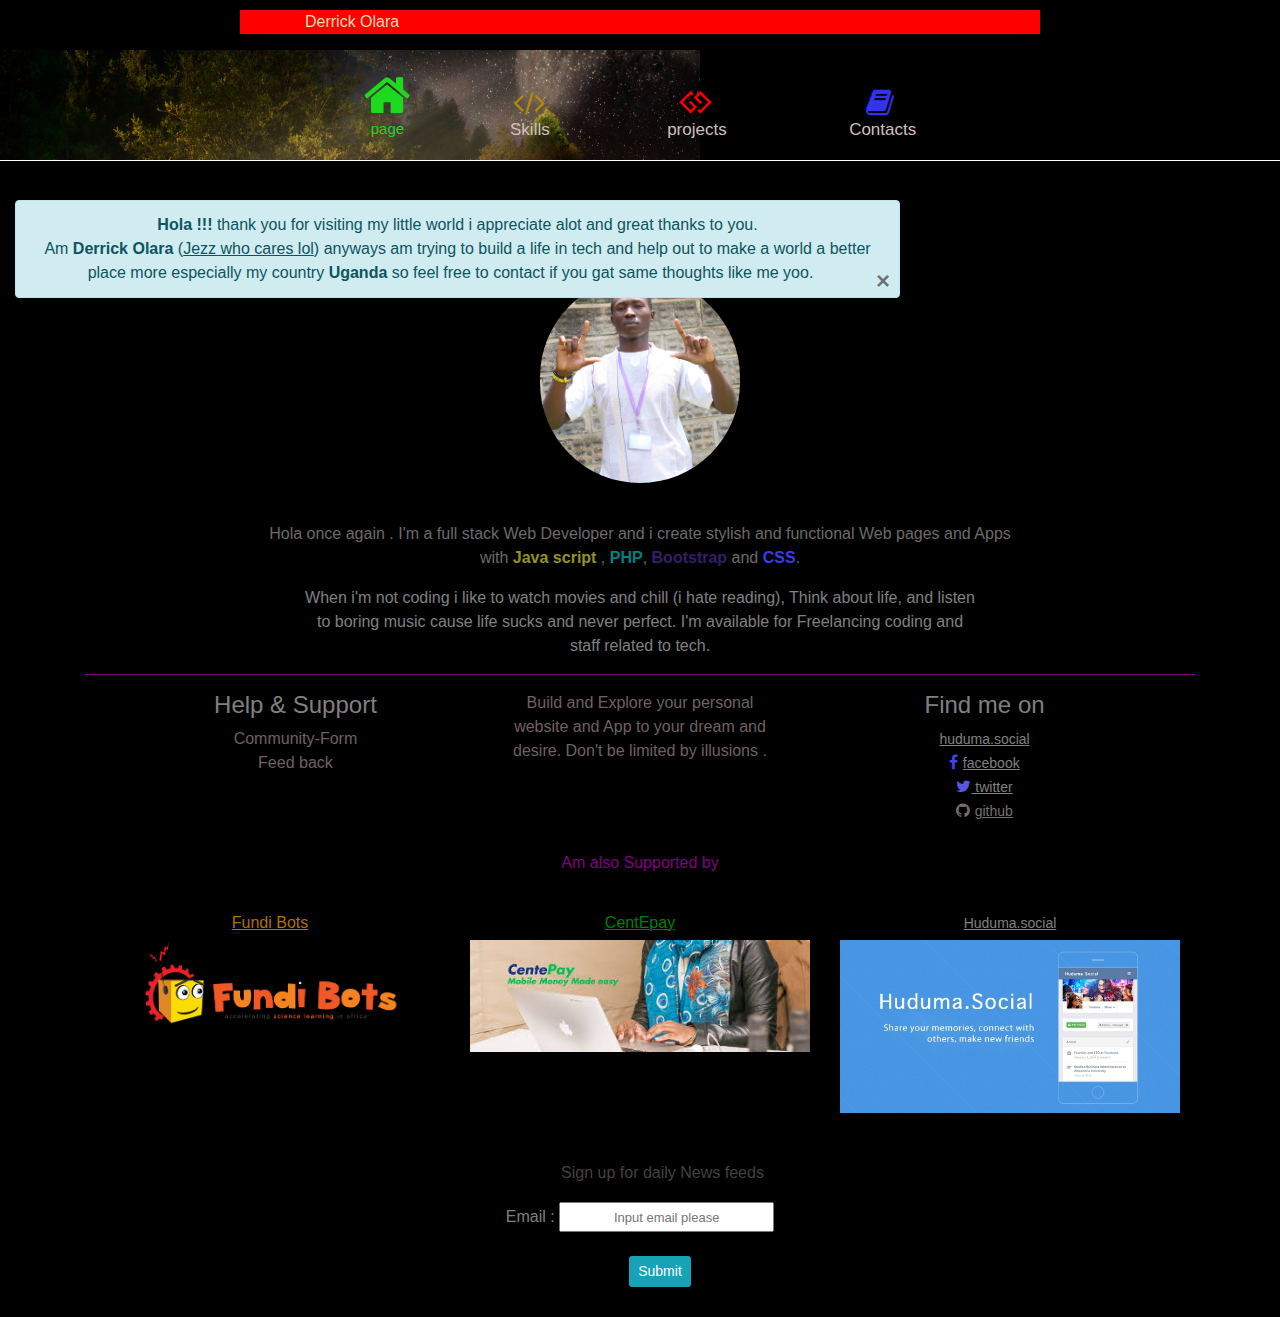
==== commit 016e2d5e: "update on ol" ====
--- a/index.html
+++ b/index.html
@@ -34,7 +34,7 @@
 
 
 <div class="col collapse" id="inform">
-        <div class="alert alert-info fade show"><strong>Hola !!!</strong> thank you for visiting my little world i appreciate alot and great thanks to you.<br> Am <strong>Derrick Olara</strong> (<u>Jezz who cares lol</u>) anyways am trying to build a life in tech and help  out to make a world a better place more especially my country <strong>Uganda</strong> so feel free to contact if you gat same thoughts like me yoo.<button class="close" data-dismiss="alert" id="closeinfo">&times;</button></div>
+        <div class="alert alert-info fade show" id="inf"><strong>Hola !!!</strong> thank you for visiting my little world i appreciate alot and great thanks to you.<br> Am <strong>Derrick Olara</strong> (<u>Jezz who cares lol</u>) anyways am trying to build a life in tech and help  out to make a world a better place more especially my country <strong>Uganda</strong> so feel free to contact if you gat same thoughts like me yoo.<button class="close" data-dismiss="alert" id="closeinfo">&times;</button></div>
  </div>
 <!-----------------------------Main body--------------------->
      
--- a/style.css
+++ b/style.css
@@ -34,6 +34,9 @@
     text-align: center;
     border-bottom: 1px solid white;
     padding-bottom: 0px; 
+    background-image: url(images/shrub.jpg);
+    background-size: 700px;
+    background-repeat: no-repeat;
 }
 
 a
@@ -93,7 +96,7 @@
 
 #skills
 {
-    color: gray;
+    color: rgb(207, 191, 191);
     font-size: 17px;
     position: relative;
     right:44px;
@@ -102,7 +105,7 @@
 
 #projects
 {
-    color: gray;
+    color: rgb(207, 191, 191);
     font-size: 17px;
     position: relative;
     right:55px;
@@ -111,7 +114,7 @@
 
 #contact
 {
-    color: gray;
+    color: rgb(207, 191, 191);
     font-size: 17px;
     position: relative;
     right:55px;
@@ -398,7 +401,7 @@
 }
 
 
-@media all and (max-width: 500px)
+@media all and (max-width: 300px)
 {
 
     #hom{ 
@@ -416,7 +419,7 @@
 
     #proj {
        position: relative;
-       right: 60px;
+       left: 30px;
        
     }
 
